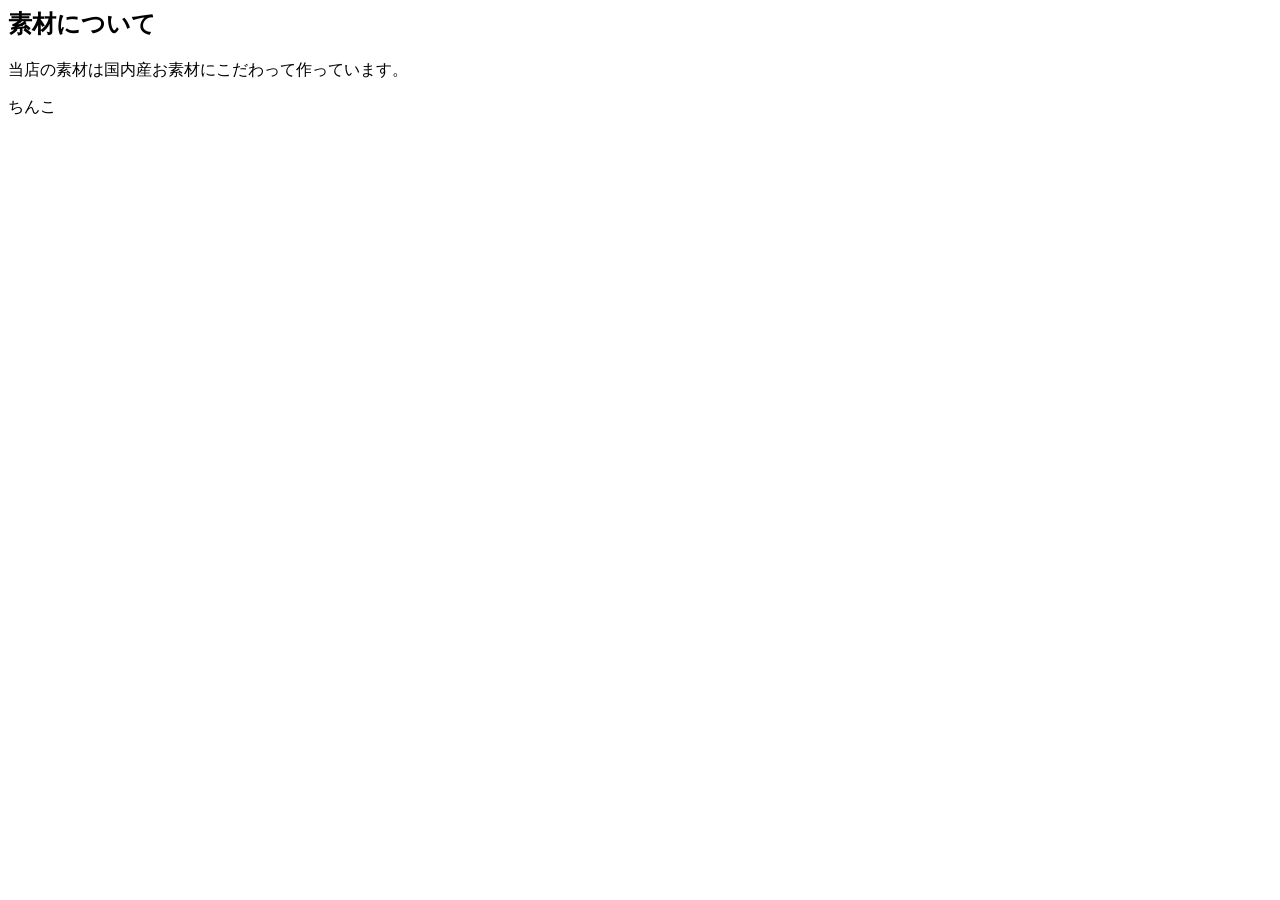
==== jissyu2.html @ f393bed5 "ver 1.0" ====
<!DOCTYPE>
<html lang="ja">
      <head>
        <meta charset="UTF-8">
        <title>マテリアルスイーツ：素材</title>
      </head>
      <body>
        <h2>素材について</h2>
        <p>当店の素材は国内産お素材にこだわって作っています。</p>ちんこ
      </body>
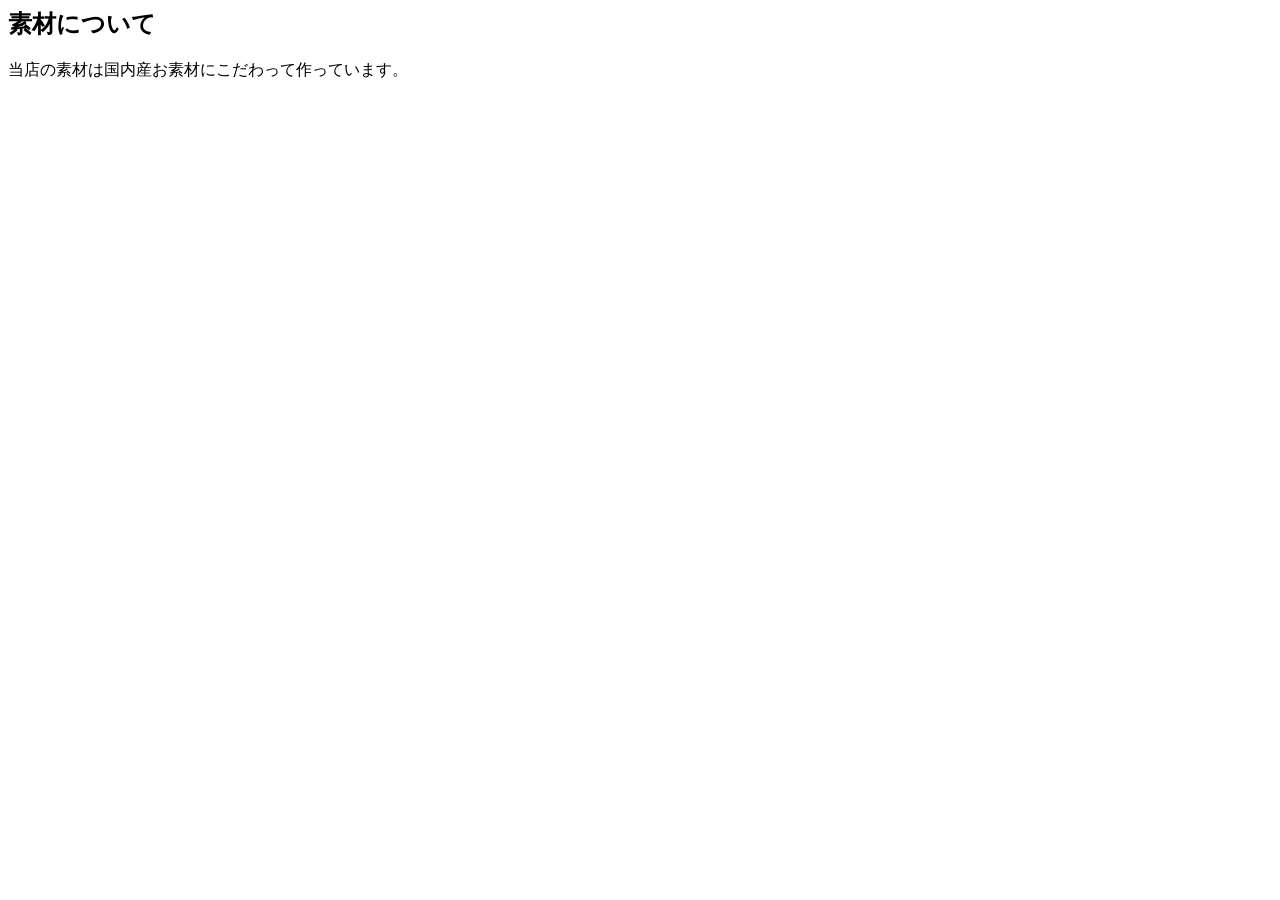
==== commit c44a4906: "ver 1.0" ====
--- a/jissyu2.html
+++ b/jissyu2.html
@@ -6,5 +6,5 @@
       </head>
       <body>
         <h2>素材について</h2>
-        <p>当店の素材は国内産お素材にこだわって作っています。</p>ちんこ
+        <p>当店の素材は国内産お素材にこだわって作っています。</p>
       </body>
